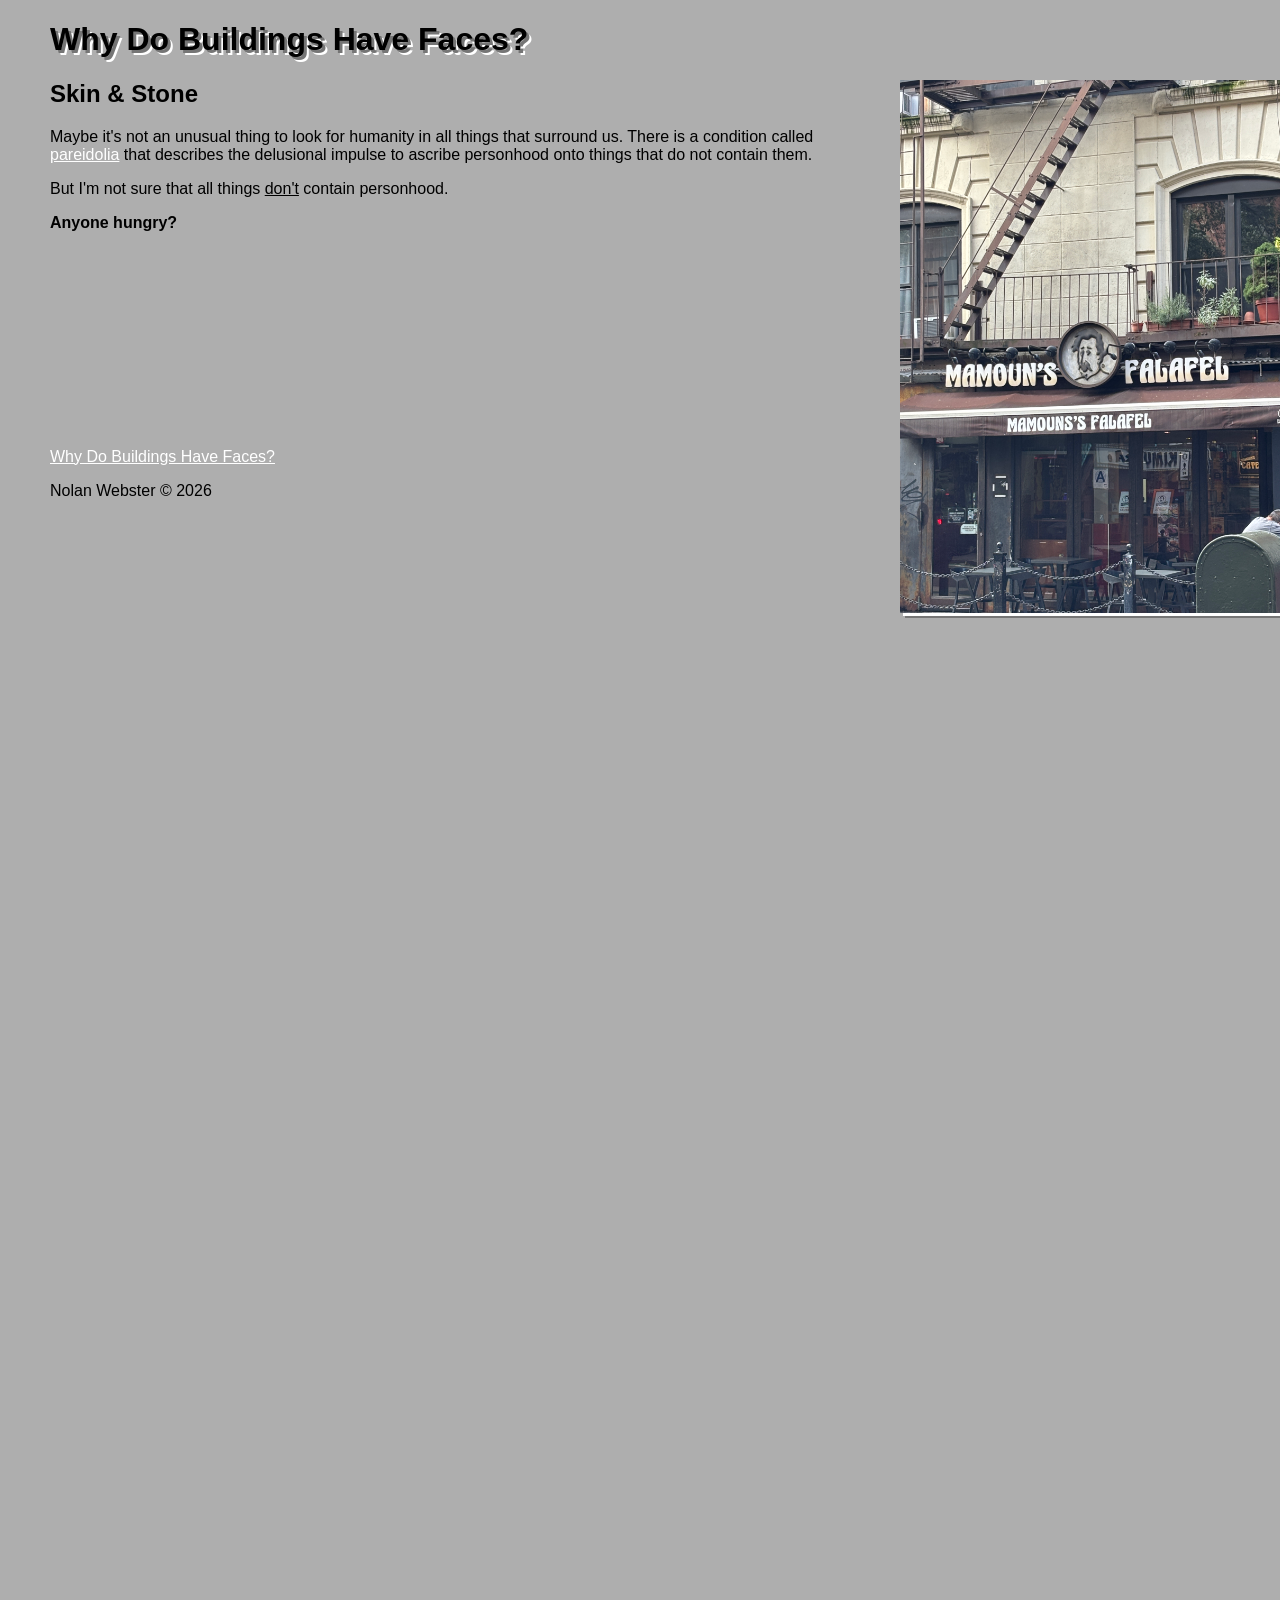
==== Skin-Stone.html @ a1de3236 "Add files via upload" ====
<!DOCTYPE html>
<html>
    <head>
        <meta charset="UTF-8">
        <link rel="stylesheet" type="text/css" href="Style-File.css">
        <title>Seer,Seen;Skin,Stone</title>
        <meta name="description" content="Skin-Stone-Why Do Buildings Have Faces?">
        <meta name="keywords" content="HTML,CSS,webpage,buildings,faces,NYC,East Village">
        <meta name="author" content="Nolan Webster"> 
    </head>
    <body>
        <h1 id="title">Why Do Buildings Have Faces?</h1>
        <a href="https://www.mamouns.com/location/mamouns-east-village-nyc/" alt="mamouns">
        <img class="stone" src="IMG_8158.JPG" alt="8158"></a>
        <h2>Skin & Stone</h2>
        <p>
            Maybe it's not an unusual thing to look for humanity in all things that surround us.
            There is a condition called <a href="https://en.wikipedia.org/wiki/Pareidolia">pareidolia</a>
            that describes the delusional impulse to ascribe personhood onto things that do not contain them. 
        </p>
        <p>
            But I'm not sure that all things <u>don't</u> contain personhood.
        </p>
        <p>
            <b>Anyone hungry?</b>
        </p>
        <div class="footer">
            <a href="index.html">Why Do Buildings Have Faces?</a>
            <p>Nolan Webster © 2026</p>
        </div>
    </body>
</html>
---- Style-File.css ----
body {background-color: rgb(174, 174, 174); font-family: Arial, Helvetica, sans-serif; margin-left: 50px;}
#title {color: rgb(0, 0, 0); text-shadow: 3px 3px #757575, 5px 5px #ffffff;}
#header {background-color: rgba(255, 255, 255, 0.374); margin-right:10%}
h2 {color: rgb(0,0,0)}
p {width: 800px}
.spacer {margin-bottom: 50px;}
img.stone {position:absolute; margin-left: 850px; margin-right:50px;max-width: 400px; box-shadow:3px 3px #ffffff, 5px 5px #757575;}
img.smaller {max-width: 200px;box-shadow:3px 3px #ffffff, 5px 5px #757575;}
img.medium {max-width: 400px;box-shadow:3px 3px #ffffff, 5px 5px #757575;}
#olNAV li{list-style:circle; margin-top: 50px; margin-bottom: 50px; color:rgb(25, 112, 144); font-weight: bold; transform: scaleY(3.0);}
.footer {position:absolute; height:200%; margin-top:200px}
a:link {color:#ffffff;}
a:hover {color:#00388b;}
a:visited {color:#ffffff;}
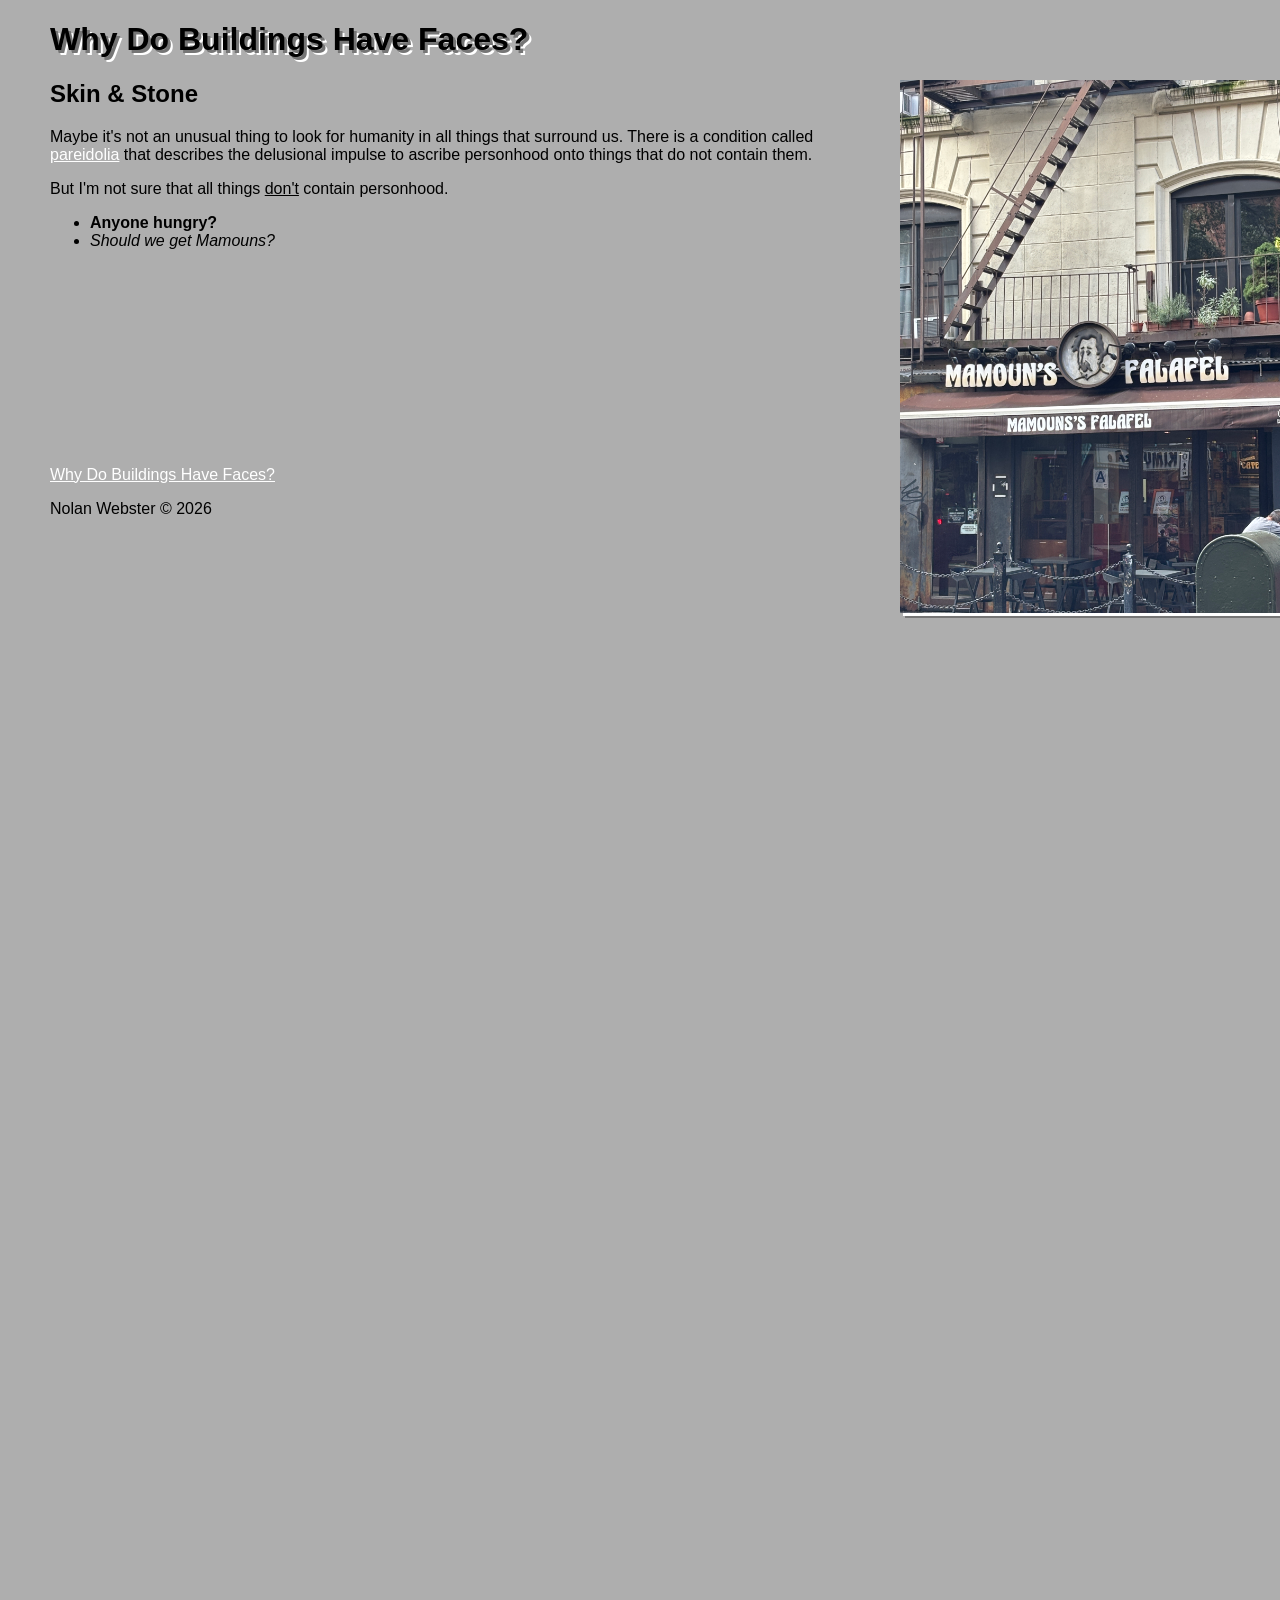
==== commit 133182a6: "Skin-Stone.html" ====
--- a/Skin-Stone.html
+++ b/Skin-Stone.html
@@ -21,12 +21,14 @@
         <p>
             But I'm not sure that all things <u>don't</u> contain personhood.
         </p>
-        <p>
-            <b>Anyone hungry?</b>
+        <ul>
+            <li><b>Anyone hungry?</b></li>
+            <li><em>Should we get Mamouns?</em></li>
+            </ul>
         </p>
         <div class="footer">
             <a href="index.html">Why Do Buildings Have Faces?</a>
             <p>Nolan Webster © 2026</p>
         </div>
     </body>
-</html>+</html>
--- a/Style-File.css
+++ b/Style-File.css
@@ -1,4 +1,4 @@
-body {background-color: rgb(174, 174, 174); font-family: Arial, Helvetica, sans-serif; margin-left: 50px;}
+body {background-color: rgb(174, 174, 174); font-family: Arial, Helvetica, sans-serif; margin-left: 50px; max-width:100%;}
 #title {color: rgb(0, 0, 0); text-shadow: 3px 3px #757575, 5px 5px #ffffff;}
 #header {background-color: rgba(255, 255, 255, 0.374); margin-right:10%}
 h2 {color: rgb(0,0,0)}
@@ -7,8 +7,8 @@
 img.stone {position:absolute; margin-left: 850px; margin-right:50px;max-width: 400px; box-shadow:3px 3px #ffffff, 5px 5px #757575;}
 img.smaller {max-width: 200px;box-shadow:3px 3px #ffffff, 5px 5px #757575;}
 img.medium {max-width: 400px;box-shadow:3px 3px #ffffff, 5px 5px #757575;}
-#olNAV li{list-style:circle; margin-top: 50px; margin-bottom: 50px; color:rgb(25, 112, 144); font-weight: bold; transform: scaleY(3.0);}
+#ulNAV li{list-style:circle; margin-top: 50px; margin-bottom: 50px; color:rgb(25, 112, 144); font-weight: bold; transform: scaleY(3.0);}
 .footer {position:absolute; height:200%; margin-top:200px}
 a:link {color:#ffffff;}
 a:hover {color:#00388b;}
-a:visited {color:#ffffff;}+a:visited {color:#ffffff;}
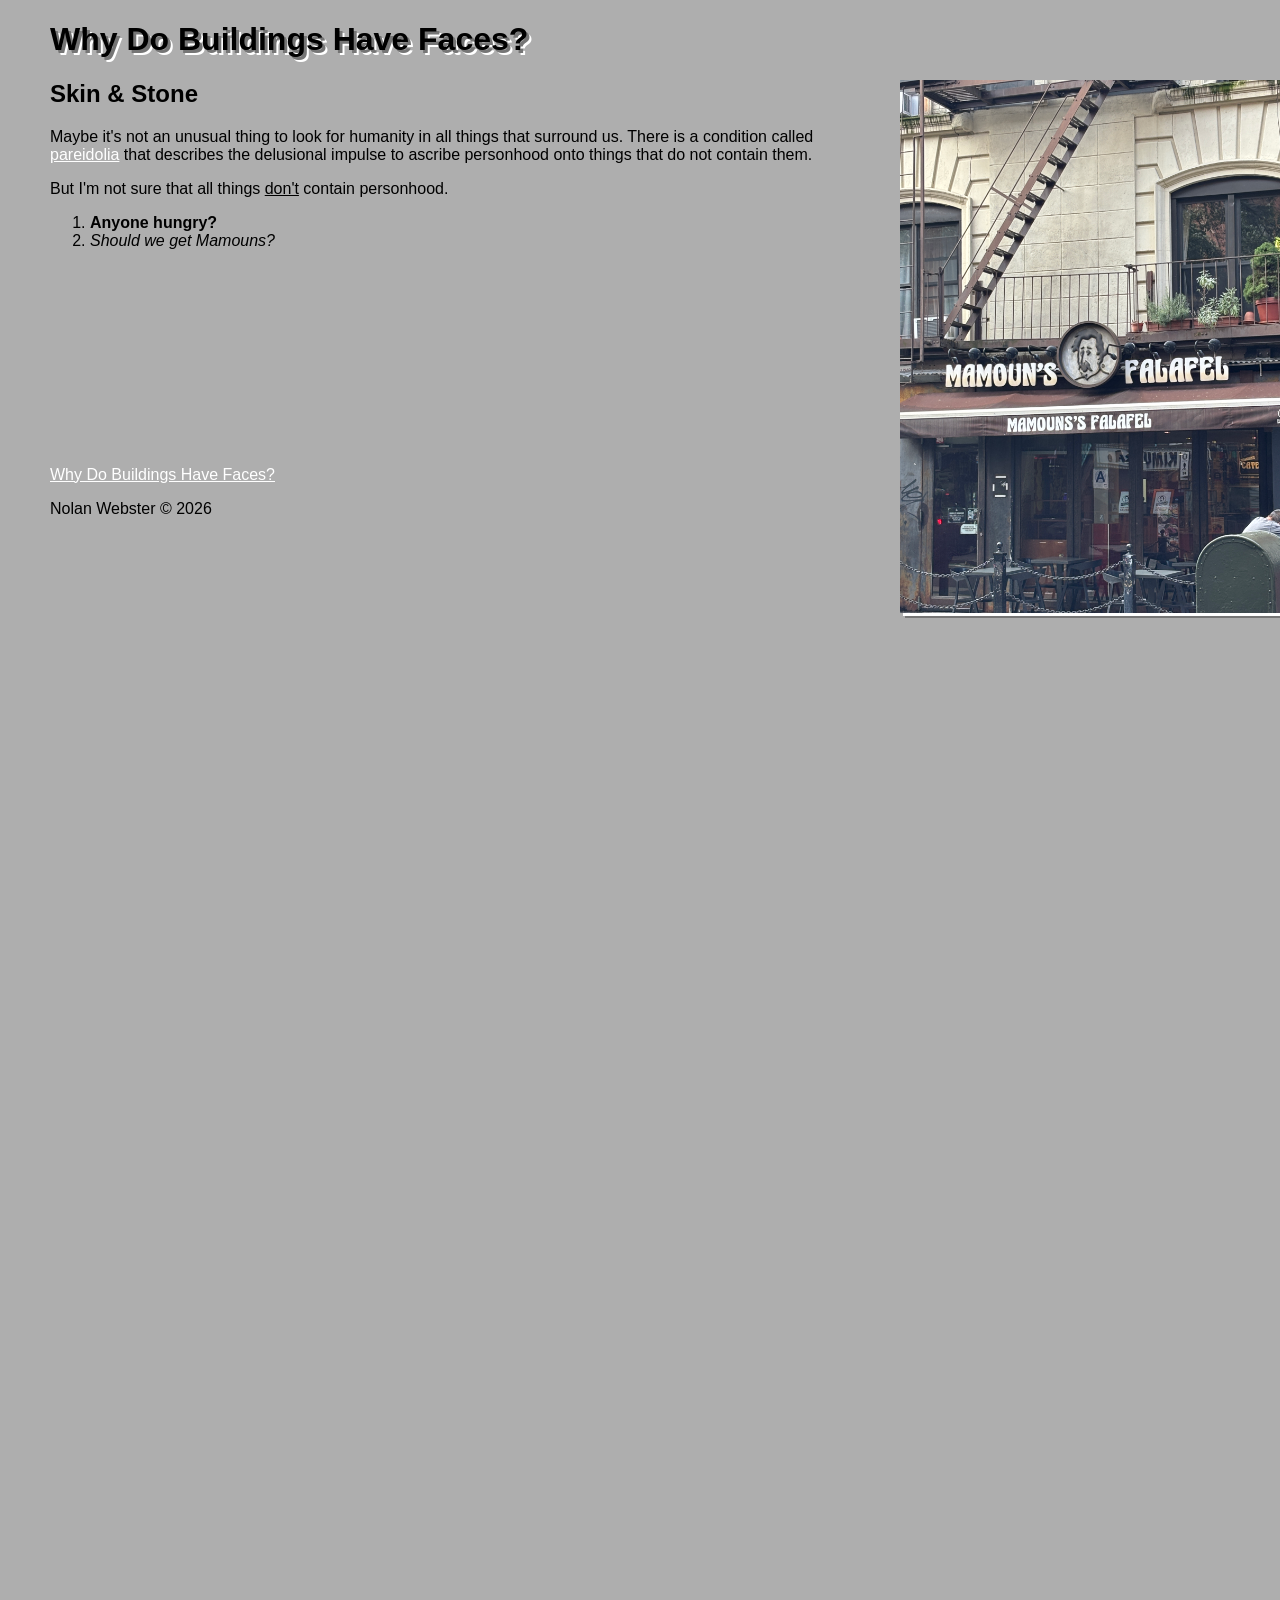
==== commit 1a6d097e: "Skin-Stone.html" ====
--- a/Skin-Stone.html
+++ b/Skin-Stone.html
@@ -21,10 +21,10 @@
         <p>
             But I'm not sure that all things <u>don't</u> contain personhood.
         </p>
-        <ul>
+        <ol>
             <li><b>Anyone hungry?</b></li>
             <li><em>Should we get Mamouns?</em></li>
-            </ul>
+            </ol>
         </p>
         <div class="footer">
             <a href="index.html">Why Do Buildings Have Faces?</a>
